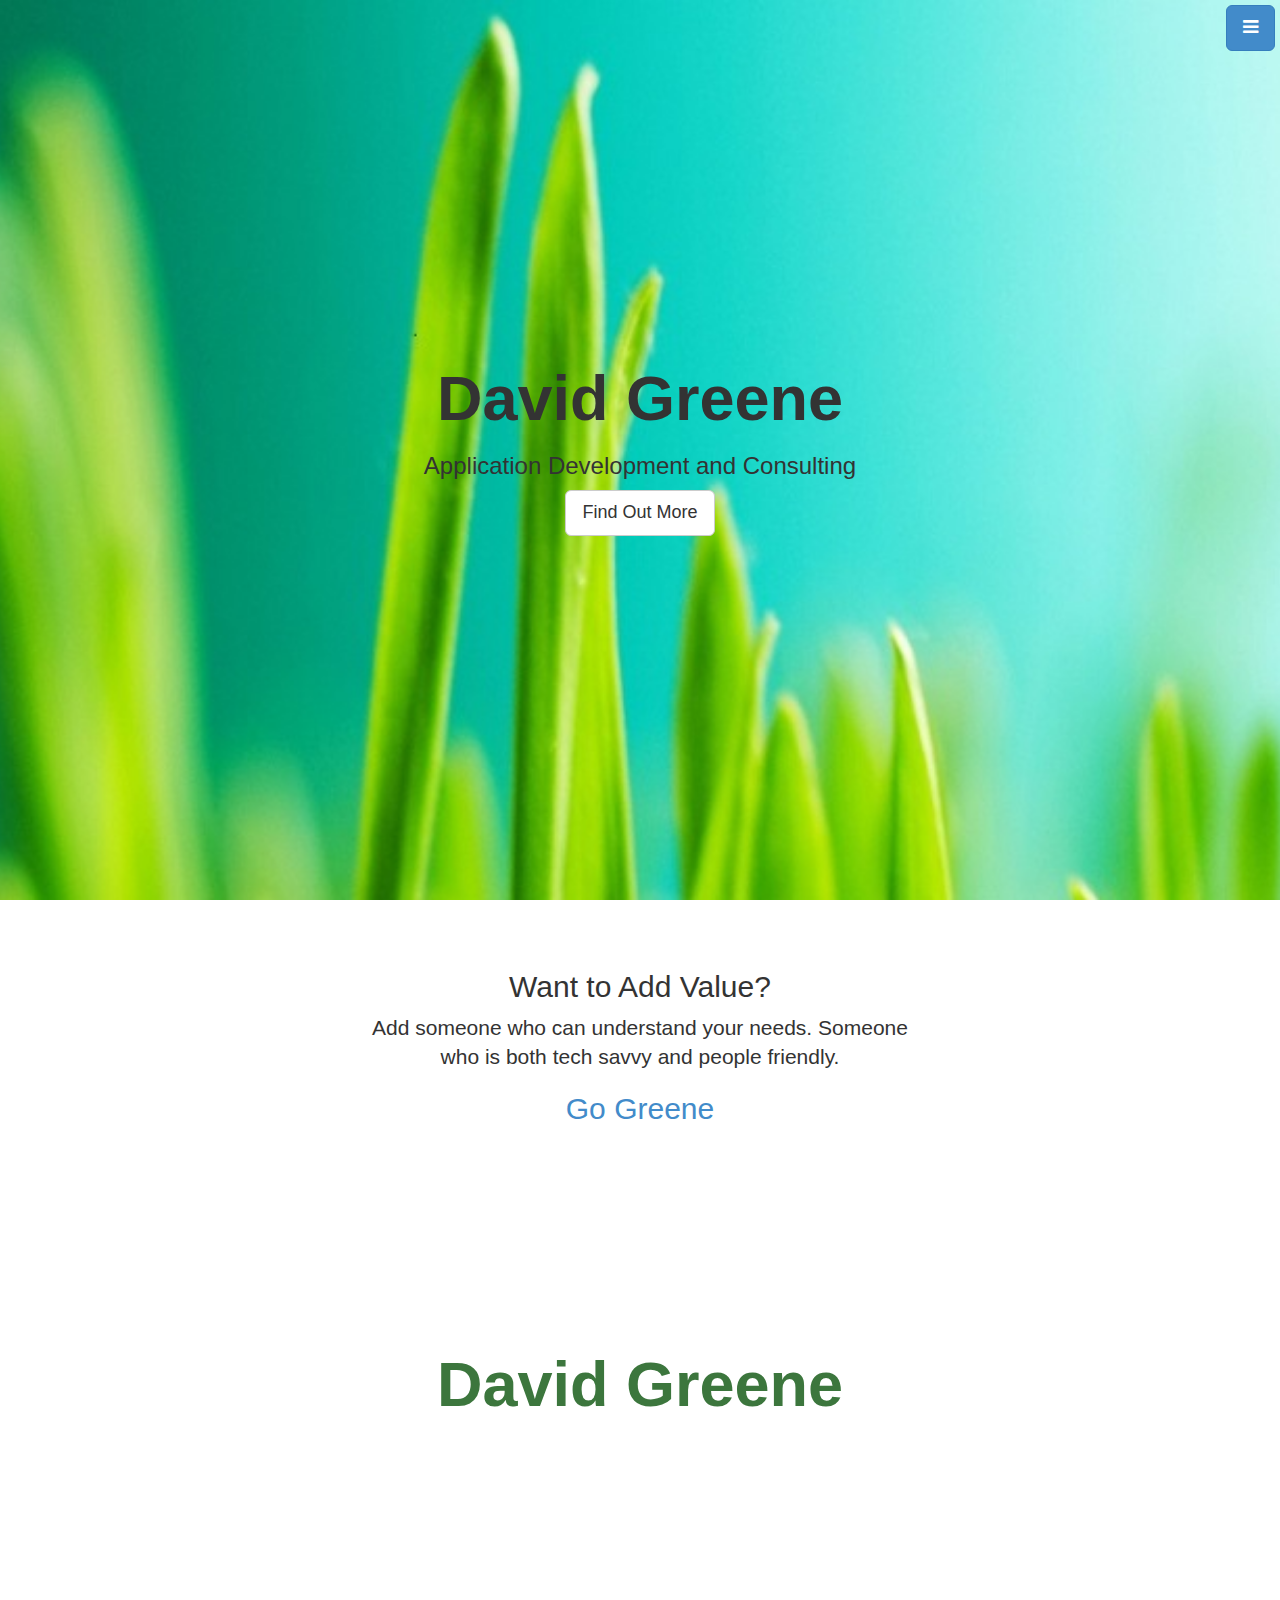
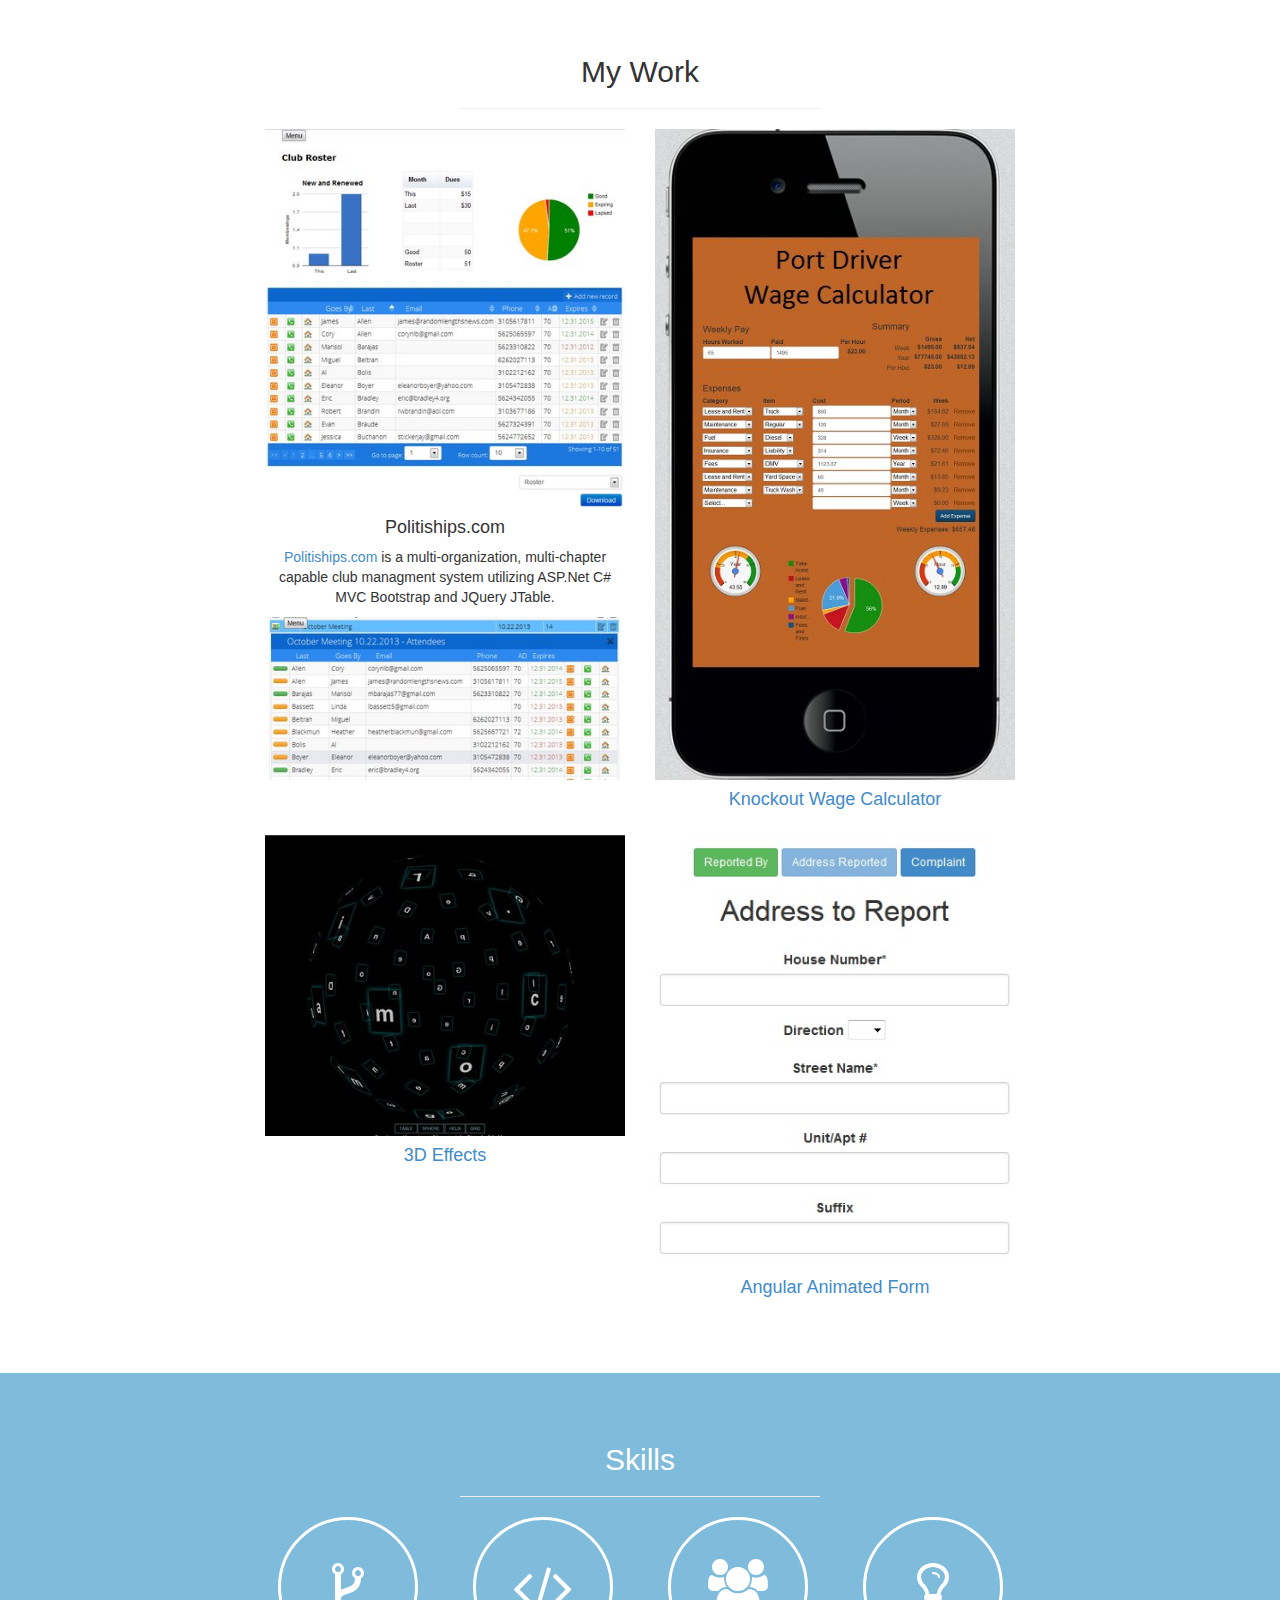
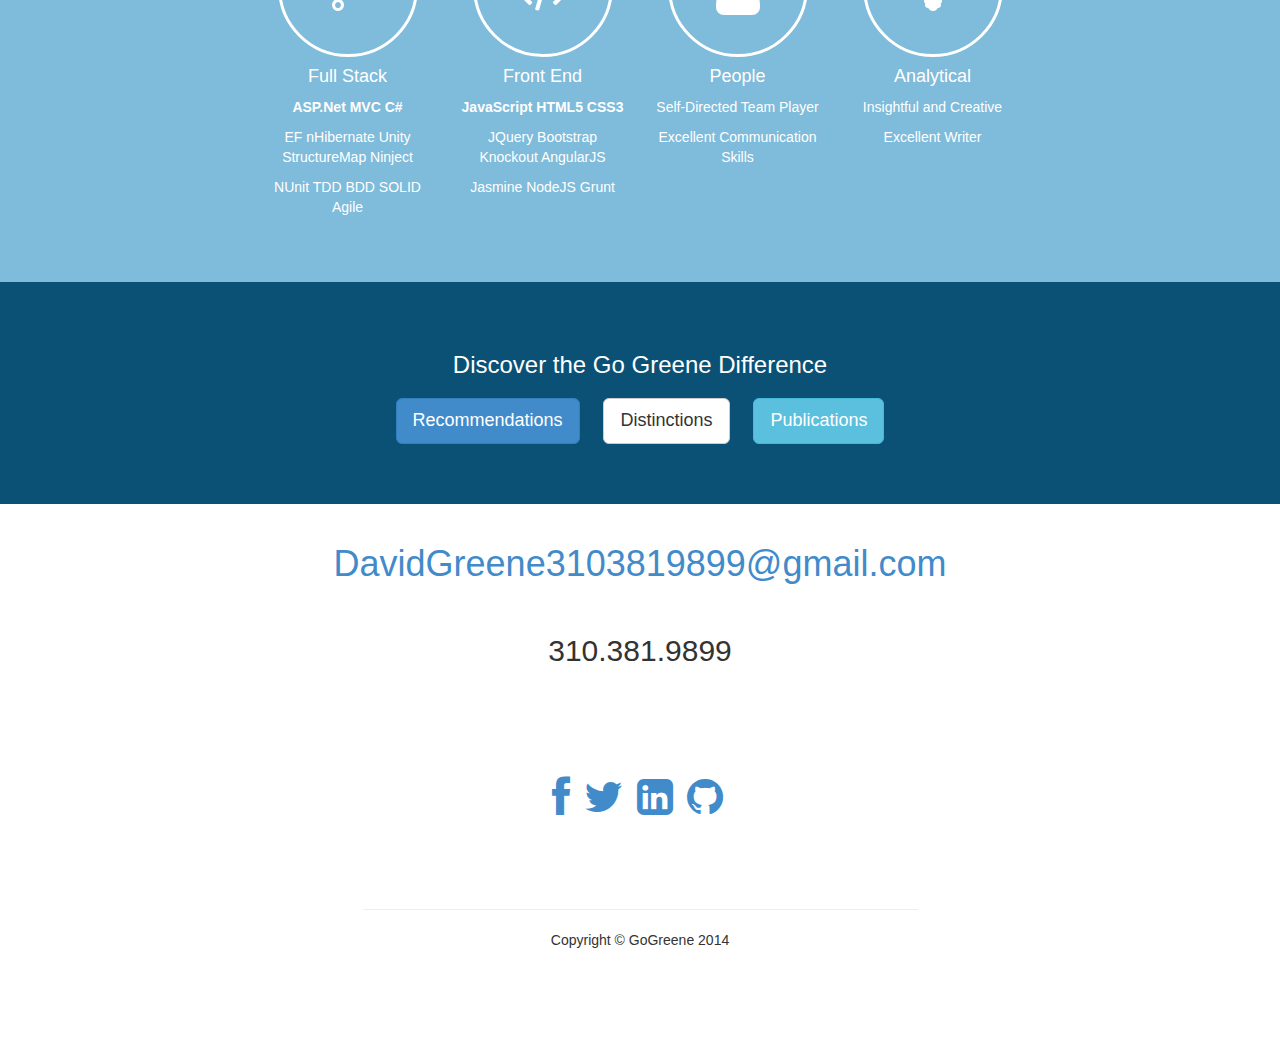
==== index.html @ 9e876dd1 "70 percent there" ====
<!DOCTYPE html>
<html lang="en">

<head>
    <meta charset="utf-8">
    <meta name="viewport" content="width=device-width, initial-scale=1.0">
	<link rel="shortcut icon" href="/favicon.ico" type="image/x-icon">
	<meta name="description" content="A website by David Greene featuring Application Development, Analysis, and Communications." />
	<meta name="keywords" content="interactive, 3D, demo, David Greene, three.js, GoGreene, politiships, sphere, helix, table, grid, javascript, asp.net, c#, mvc, repository, mvvm, view model, knockout.js, agile, unit test, refactor, jquery, responsive" />

    <meta name="author" content="David Greene">

    <title>Go Greene</title>


    <!-- Bootstrap core CSS -->
    <link href="css/bootstrap.css" rel="stylesheet">

    <!-- Add custom CSS here -->
    <link href="css/stylish-portfolio.css" rel="stylesheet">
    <link href="font-awesome/css/font-awesome.min.css" rel="stylesheet">
</head>

<body>

    <!-- Side Menu -->
    <a id="menu-toggle" href="#" class="btn btn-primary btn-lg toggle"><i class="fa fa-bars"></i></a>
    <div id="sidebar-wrapper">
        <ul class="sidebar-nav">
            <a id="menu-close" href="#" class="btn btn-default btn-lg pull-right toggle"><i class="fa fa-times"></i></a>
            <li class="sidebar-brand"><a href="http://gogreene.us">David Greene</a>
            </li>
            <li><a href="#top">Home</a>
            </li>
            <li><a href="#about">About</a>
            </li>
            <li><a href="#portfolio">Portfolio</a>
            </li>
			<li><a href="#services">Skills</a>
            </li>
            <li><a href="#contact">Contact</a>
            </li>
        </ul>
    </div>
    <!-- /Side Menu -->

    <!-- Full Page Image Header Area -->
    <div id="top" class="header">
        <div class="vert-text">
            <h1>David Greene</h1>
            <h3>
                Application Development and Consulting</h3>
            <a href="#about" class="btn btn-default btn-lg">Find Out More</a>
        </div>
    </div>
    <!-- /Full Page Image Header Area -->

    <!-- Intro -->
    <div id="about" class="intro">
        <div class="container">
            <div class="row">
                <div class="col-md-6 col-md-offset-3 text-center">
                    <h2>Want to Add Value?</h2>
                    <p class="lead">Add someone who can understand your needs. Someone who is both tech savvy and people friendly.</p><h2> <a href="#portfolio">Go Greene</a></h2>
                </div>
            </div>
        </div>
    </div>
    <!-- /Intro -->
	
    <!-- Callout -->
    <div class="callout">
        <div class="vert-text">
            <h1 class="text-success">David Greene</h1>
        </div>
    </div>
    <!-- /Callout -->

    <!-- Portfolio -->
    <div id="portfolio" class="portfolio">
        <div class="container">
            <div class="row">
                <div class="col-md-4 col-md-offset-4 text-center">
                    <h2>My Work</h2>
                    <hr>
                </div>
            </div>
            <div class="row">
                <div class="col-md-4 col-md-offset-2 text-center">
                    <div class="portfolio-item">
                        <a href="#">
                            <img class="img-portfolio img-responsive" src="img/portfolio-1.jpg">
                        </a>
                        <h4>Politiships.com</h4>
						<p><a href="http://politiships.com/Home" target="_blank" >Politiships.com</a> is a multi-organization, multi-chapter capable club managment system utilizing ASP.Net C# MVC Bootstrap and JQuery JTable.</br></p>
						<img class="img-portfolio img-responsive" src="img/portfolio-1a.jpg">
                    </div>
                </div>
                <div class="col-md-4 text-center">
                    <div class="portfolio-item">
                        <a href="#">
                            <img class="img-portfolio img-responsive" src="img/portfolio-2.jpg">
                        </a>
                        <h4><a href="http://www.gogreene.us/demo/portdriverwagecalculator.html" target="_blank" >Knockout Wage Calculator</a></h4>
                    </div>
                </div>
            </div>
            <div class="row">
                <div class="col-md-4 col-md-offset-2 text-center">
                    <div class="portfolio-item">
                        <a href="#">
                            <img class="img-portfolio img-responsive" src="img/portfolio-3.jpg">
                        </a>
                        <h4><a href="http://www.gogreene.us/demo/threedgogreene.html" target="_blank" >3D Effects</a></h4>
                    </div>
                </div>
                <div class="col-md-4 text-center">
                    <div class="portfolio-item">
                        <a href="#">
                            <img class="img-portfolio img-responsive" src="img/portfolio-4.jpg">
                        </a>
                        <h4><a href="http://www.gogreene.us/demo/complaint-form" target="_blank" >Angular Animated Form</a></h4>
                    </div>
                </div>
            </div>
        </div>
    </div>
    <!-- /Portfolio -->

<!-- Services -->
    <div id="services" class="services">
        <div class="container">
            <div class="row">
                <div class="col-md-4 col-md-offset-4 text-center">
                    <h2>Skills</h2>
                    <hr>
                </div>
            </div>
            <div class="row">
                <div class="col-md-2 col-md-offset-2 text-center">
                    <div class="service-item">
                        <i class="service-icon fa fa-code-fork"></i>
                        <h4>Full Stack</h4>
                        <p><strong>ASP.Net MVC C#</strong></p>
						<p>EF nHibernate Unity StructureMap Ninject</p>
						<p>NUnit TDD BDD SOLID Agile</p>
                    </div>
                </div>
                <div class="col-md-2 text-center">
                    <div class="service-item">
                        <i class="service-icon fa fa-code"></i>
                        <h4>Front End</h4>
                        <p><strong>JavaScript HTML5 CSS3</strong></p>
						<p>JQuery Bootstrap Knockout AngularJS</p>
						<p>Jasmine NodeJS Grunt</p>
                    </div>
                </div>
                <div class="col-md-2 text-center">
                    <div class="service-item">
                        <i class="service-icon fa fa-users"></i>
                        <h4>People</h4>
                        <p>Self-Directed Team Player</p>
						<p>Excellent Communication Skills</p>			
                    </div>
                </div>
                <div class="col-md-2 text-center">
                    <div class="service-item">
                        <i class="service-icon fa fa-lightbulb-o"></i>
                        <h4>Analytical</h4>
                        <p>Insightful and Creative</p>
						<p>Excellent Writer</p>
                    </div>
                </div>
            </div>
        </div>
    </div>
    <!-- /Services -->


    <!-- Call to Action -->
    <div class="call-to-action">
        <div class="container">
            <div class="row">
                <div class="col-md-6 col-md-offset-3 text-center">
                    <h3>Discover the Go Greene Difference</h3>
                    <a href="#" target="_blank" class="btn btn-lg btn-primary">Recommendations</a>
                    <a href="#" target="_blank" class="btn btn-lg btn-default">Distinctions</a>
					<a href="#" target="_blank" class="btn btn-lg btn-info">Publications</a>
                </div>
            </div>
        </div>
    </div>
    <!-- Contact -->
    <div class="row">
        <div class="col-md-6 col-md-offset-3 text-center">
			<br/><a href="mailto:DavidGreene3103819899@gmail.com"><h1>DavidGreene3103819899@gmail.com</h1></a><br/><h2>310.381.9899</h2>
		</div>
	</div>
    <!-- Footer -->
    <footer>
        <div class="container">
            <div class="row">
                <div class="col-md-6 col-md-offset-3 text-center">
                    <ul class="list-inline">
                        <li><a href="https://www.facebook.com/dgdavidgreene" target="_blank" class="fa fa-facebook fa-3x"></a>
                        </li>
                        <li><a href="https://twitter.com/dgdavidgreene" target="_blank" class="fa fa-twitter fa-3x"></a>
                        </li>
                        <li><a href="www.linkedin.com/in/davidgreene3103819899/" target="_blank" class="fa fa-linkedin-square fa-3x"></a>
                        </li>
						<li><a href="https://github.com/dgdavidgreene" target="_blank" class="fa fa-github fa-3x"></a>
                        </li>
                    </ul>
                    <div class="top-scroll">
                        <a href="#top"><i class="fa fa-circle-arrow-up scroll fa-4x"></i></a>
                    </div>
                    <hr>
                    <p>Copyright &copy; GoGreene 2014</p>
                </div>
            </div>
        </div>
    </footer>
    <!-- /Footer -->

    <!-- JavaScript -->
    <script src="js/jquery-1.10.2.js"></script>
    <script src="js/bootstrap.js"></script>

    <!-- Custom JavaScript for the Side Menu and Smooth Scrolling -->
    <script>
    $("#menu-close").click(function(e) {
        e.preventDefault();
        $("#sidebar-wrapper").toggleClass("active");
    });
    </script>
    <script>
    $("#menu-toggle").click(function(e) {
        e.preventDefault();
        $("#sidebar-wrapper").toggleClass("active");
    });
    </script>
    <script>
    $(function() {
        $('a[href*=#]:not([href=#])').click(function() {
            if (location.pathname.replace(/^\//, '') == this.pathname.replace(/^\//, '') || location.hostname == this.hostname) {

                var target = $(this.hash);
                target = target.length ? target : $('[name=' + this.hash.slice(1) + ']');
                if (target.length) {
                    $('html,body').animate({
                        scrollTop: target.offset().top
                    }, 1000);
                    return false;
                }
            }
        });
    });
    </script>

</body>

</html>
---- css/stylish-portfolio.css ----
/* Global Styles */

html,
body {
  height: 100%;
  width: 100%;
}

.vert-text {
  display: table-cell;
  vertical-align: middle;
  text-align: center;
}

.vert-text h1 {
  padding: 0;
  margin: 0;
  font-size: 4.5em;
  font-weight: 700;
}

/* Side Menu */

#sidebar-wrapper {
  margin-right: -250px;
  right: 0;
  width: 250px;
  background: #000;
  position: fixed;
  height: 100%;
  overflow-y: auto;
  z-index: 1000;
  -webkit-transition: all 0.4s ease 0s;
  -moz-transition: all 0.4s ease 0s;
  -ms-transition: all 0.4s ease 0s;
  -o-transition: all 0.4s ease 0s;
  transition: all 0.4s ease 0s;
}

.sidebar-nav {
  position: absolute;
  top: 0;
  width: 250px;
  list-style: none;
  margin: 0;
  padding: 0;
}

.sidebar-nav li {
  line-height: 40px;
  text-indent: 20px;
}

.sidebar-nav li a {
  color: #999999;
  display: block;
  text-decoration: none;
}

.sidebar-nav li a:hover {
  color: #fff;
  background: rgba(255,255,255,0.2);
  text-decoration: none;
}

.sidebar-nav li a:active,
.sidebar-nav li a:focus {
  text-decoration: none;
}

.sidebar-nav > .sidebar-brand {
  height: 55px;
  line-height: 55px;
  font-size: 18px;
}

.sidebar-nav > .sidebar-brand a {
  color: #999999;
}

.sidebar-nav > .sidebar-brand a:hover {
  color: #fff;
  background: none;
}

#menu-toggle {
  top: 0;
  right: 0;
  position: fixed;
  z-index: 1;
}

#sidebar-wrapper.active {
  right: 250px;
  width: 250px;
  -webkit-transition: all 0.4s ease 0s;
  -moz-transition: all 0.4s ease 0s;
  -ms-transition: all 0.4s ease 0s;
  -o-transition: all 0.4s ease 0s;
  transition: all 0.4s ease 0s;
}

.toggle {
  margin: 5px 5px 0 0;
}

/* Full Page Image Header Area */

.header {
  display: table;
  height: 100%;
  width: 100%;
  position: relative;
  background: url(../img/bg.jpg) no-repeat center center fixed; 
  -webkit-background-size: cover;
  -moz-background-size: cover;
  -o-background-size: cover;
  background-size: cover;
}

/* Intro */

.intro {
  padding: 50px 0;
}

/* Services */

.services {
  background: #7fbbda;
  padding: 50px 0;
  color: #ffffff;
}

.service-item {
  margin-bottom: 15px;
}

i.service-icon {
  border: 3px solid #ffffff;
  border-radius: 50%;
  display: inline-block;
  font-size: 56px;
  width: 140px;
  height: 140px;
  line-height: 136px;
  vertical-align: middle; 
  text-align: center;
}

/* Callout */

.callout {
  color: #ffffff;
  display: table;
  height: 400px;
  width: 100%;
  background: url(../img/callout.jpg) no-repeat center center fixed; 
  -webkit-background-size: cover;
  -moz-background-size: cover;
  -o-background-size: cover;
  background-size: cover;
}

/* Portfolio */

.portfolio {
  padding: 50px 0;
}

.portfolio-item {
  margin-bottom: 25px;
}

.img-portfolio {
  margin: 0 auto;
}


/* Call to Action */

.call-to-action {
  color: #ffffff;
  background: #0a5175;
  padding: 50px 0;
}

.call-to-action .btn {
  margin: 10px;
}

/* Map */

.map {
  height: 500px;
}

/* Footer */

footer {
  padding: 100px 0;
}

.top-scroll {
  margin-top: 50px;
}

.top-scroll a {
  text-decoration: none;
  color: inherit;
}

i.scroll {
  color: #333333;
}

i.scroll:hover {
  color: #0a5175;
}
/* Responsive */

@media (max-width: 768px) {
	
  .header {
	background: url(../img/bg.jpg) no-repeat center center scroll; 
  }

  .callout {
	background: url(../img/callout.jpg) no-repeat center center scroll; 
  }

  .map {
	height: 75%;
  }

}
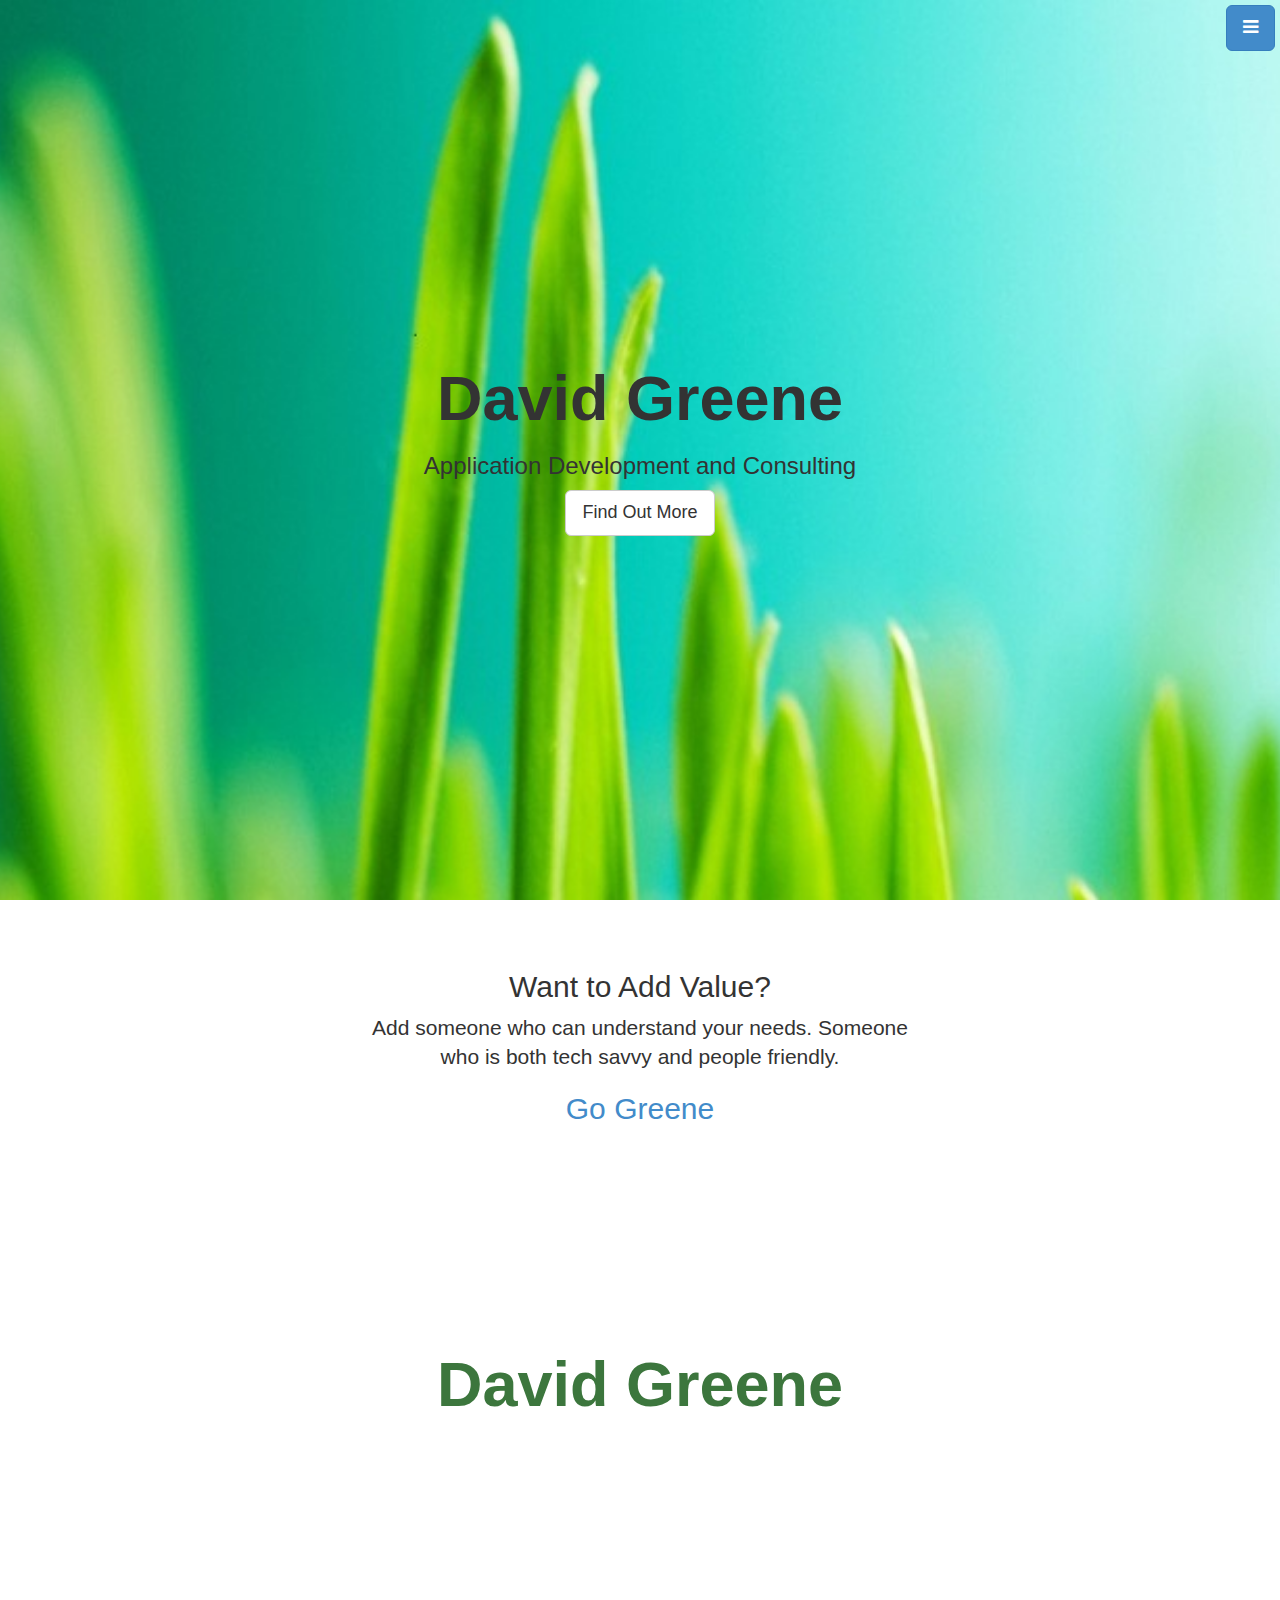
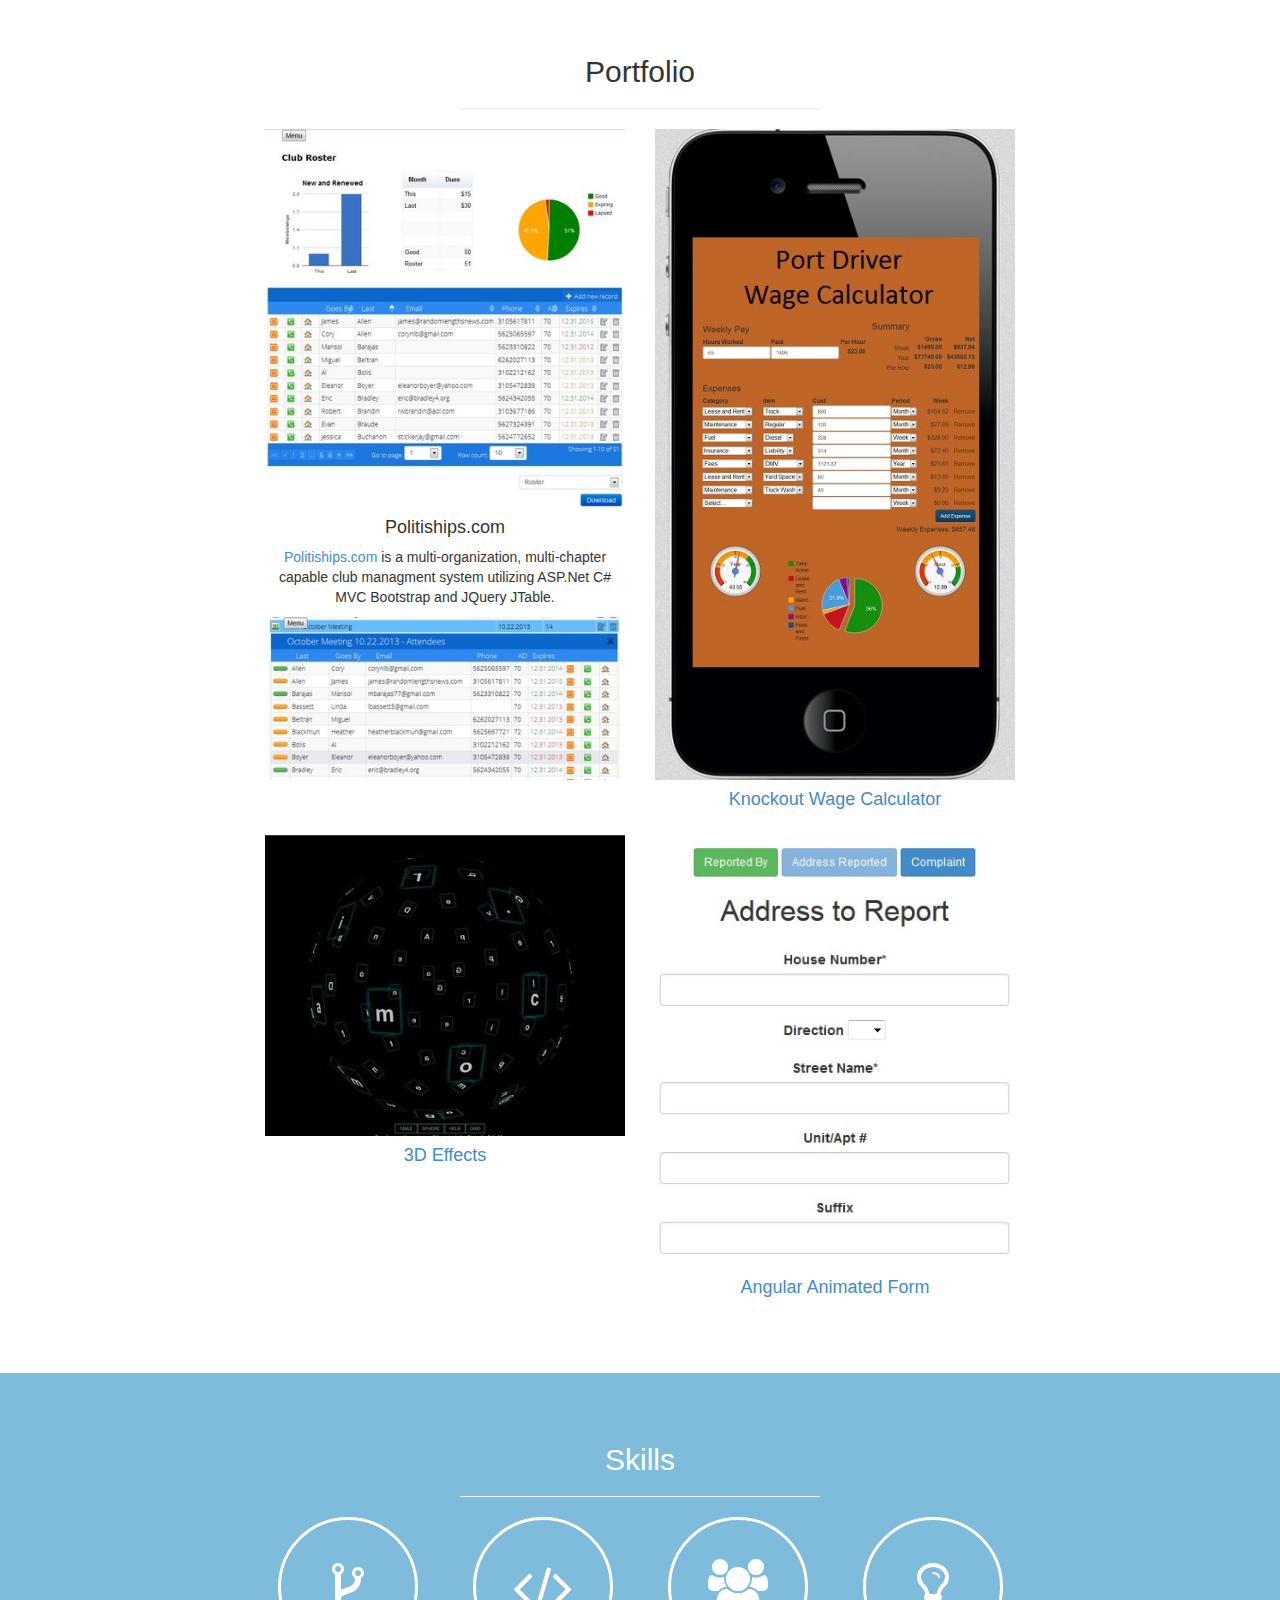
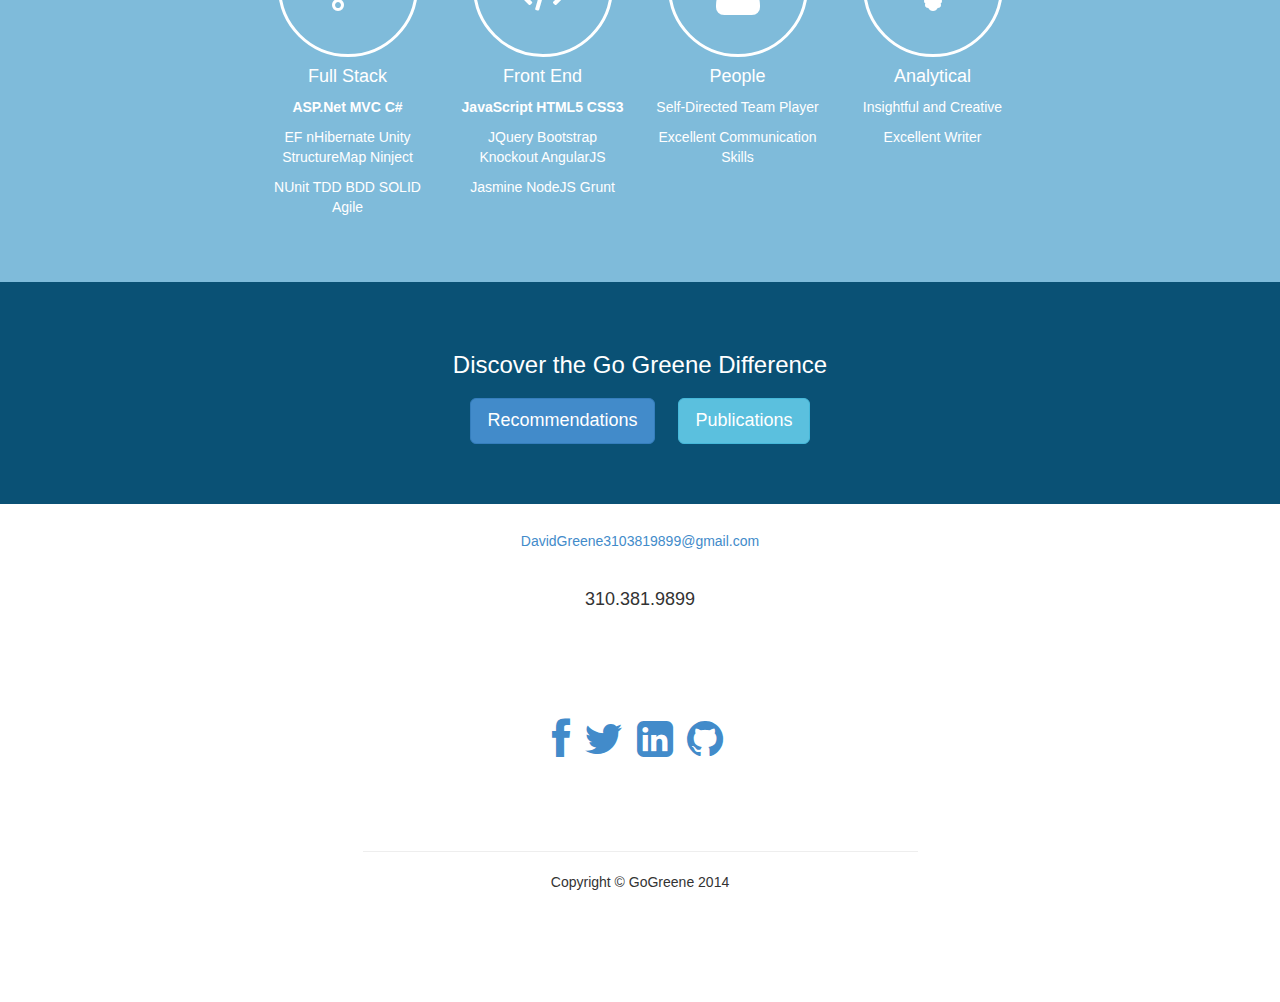
==== commit 00a84784: "Added publications and recommendations" ====
--- a/index.html
+++ b/index.html
@@ -27,7 +27,7 @@
     <a id="menu-toggle" href="#" class="btn btn-primary btn-lg toggle"><i class="fa fa-bars"></i></a>
     <div id="sidebar-wrapper">
         <ul class="sidebar-nav">
-            <a id="menu-close" href="#" class="btn btn-default btn-lg pull-right toggle"><i class="fa fa-times"></i></a>
+            <a id="menu-close" href="#" class="btn btn-default btn-lg pull-right toggle"><i class="fa fa-play"></i></a>
             <li class="sidebar-brand"><a href="http://gogreene.us">David Greene</a>
             </li>
             <li><a href="#top">Home</a>
@@ -81,7 +81,7 @@
         <div class="container">
             <div class="row">
                 <div class="col-md-4 col-md-offset-4 text-center">
-                    <h2>My Work</h2>
+                    <h2>Portfolio</h2>
                     <hr>
                 </div>
             </div>
@@ -183,9 +183,9 @@
             <div class="row">
                 <div class="col-md-6 col-md-offset-3 text-center">
                     <h3>Discover the Go Greene Difference</h3>
-                    <a href="#" target="_blank" class="btn btn-lg btn-primary">Recommendations</a>
-                    <a href="#" target="_blank" class="btn btn-lg btn-default">Distinctions</a>
-					<a href="#" target="_blank" class="btn btn-lg btn-info">Publications</a>
+                    <a href="http://gogreene.us/recommendations.html" target="_blank" class="btn btn-lg btn-primary">Recommendations</a>
+                    <!--<a href="#" target="_blank" class="btn btn-lg btn-default">Distinctions</a>-->
+					<a href="http://gogreene.us/publications.html" target="_blank"  class="btn btn-lg btn-info">Publications</a>
                 </div>
             </div>
         </div>
@@ -193,7 +193,7 @@
     <!-- Contact -->
     <div class="row">
         <div class="col-md-6 col-md-offset-3 text-center">
-			<br/><a href="mailto:DavidGreene3103819899@gmail.com"><h1>DavidGreene3103819899@gmail.com</h1></a><br/><h2>310.381.9899</h2>
+			<br/><a href="mailto:DavidGreene3103819899@gmail.com"><h5>DavidGreene3103819899@gmail.com</h5></a><br/><h4>310.381.9899</h4>
 		</div>
 	</div>
     <!-- Footer -->
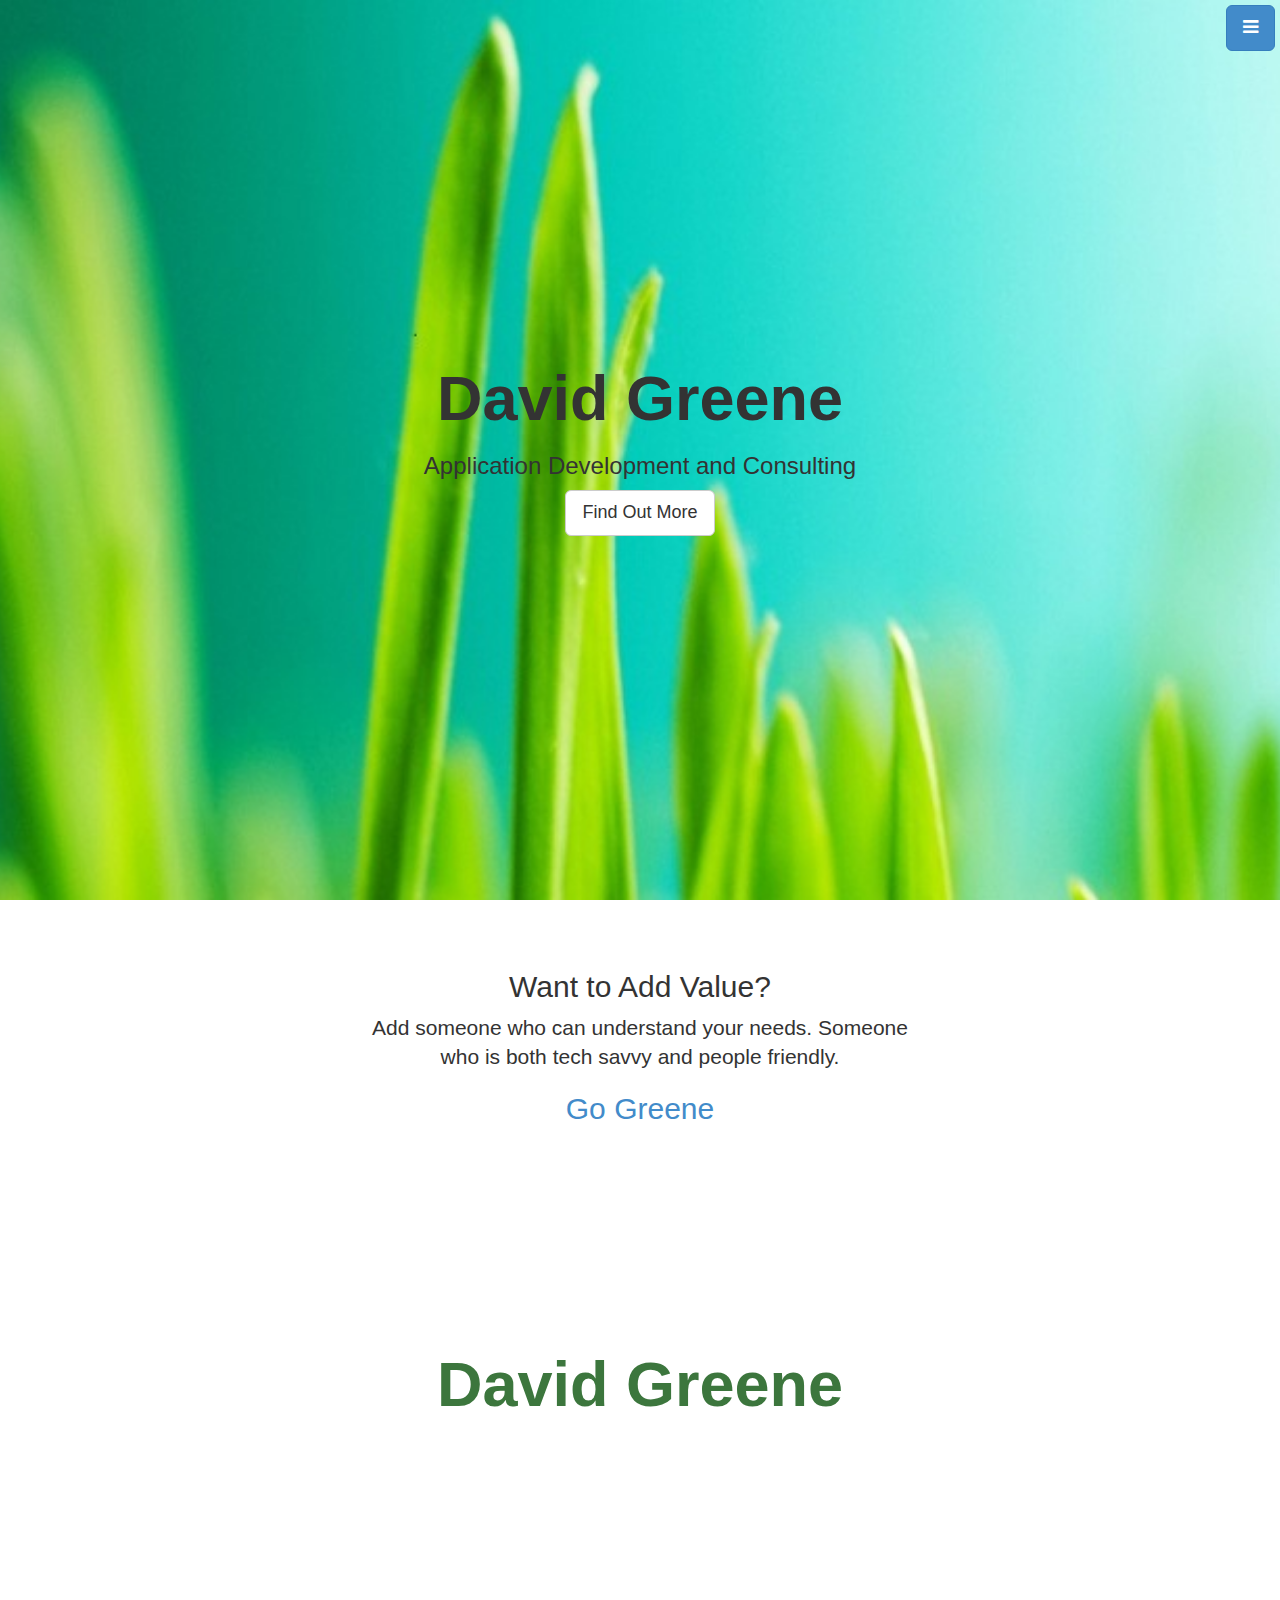
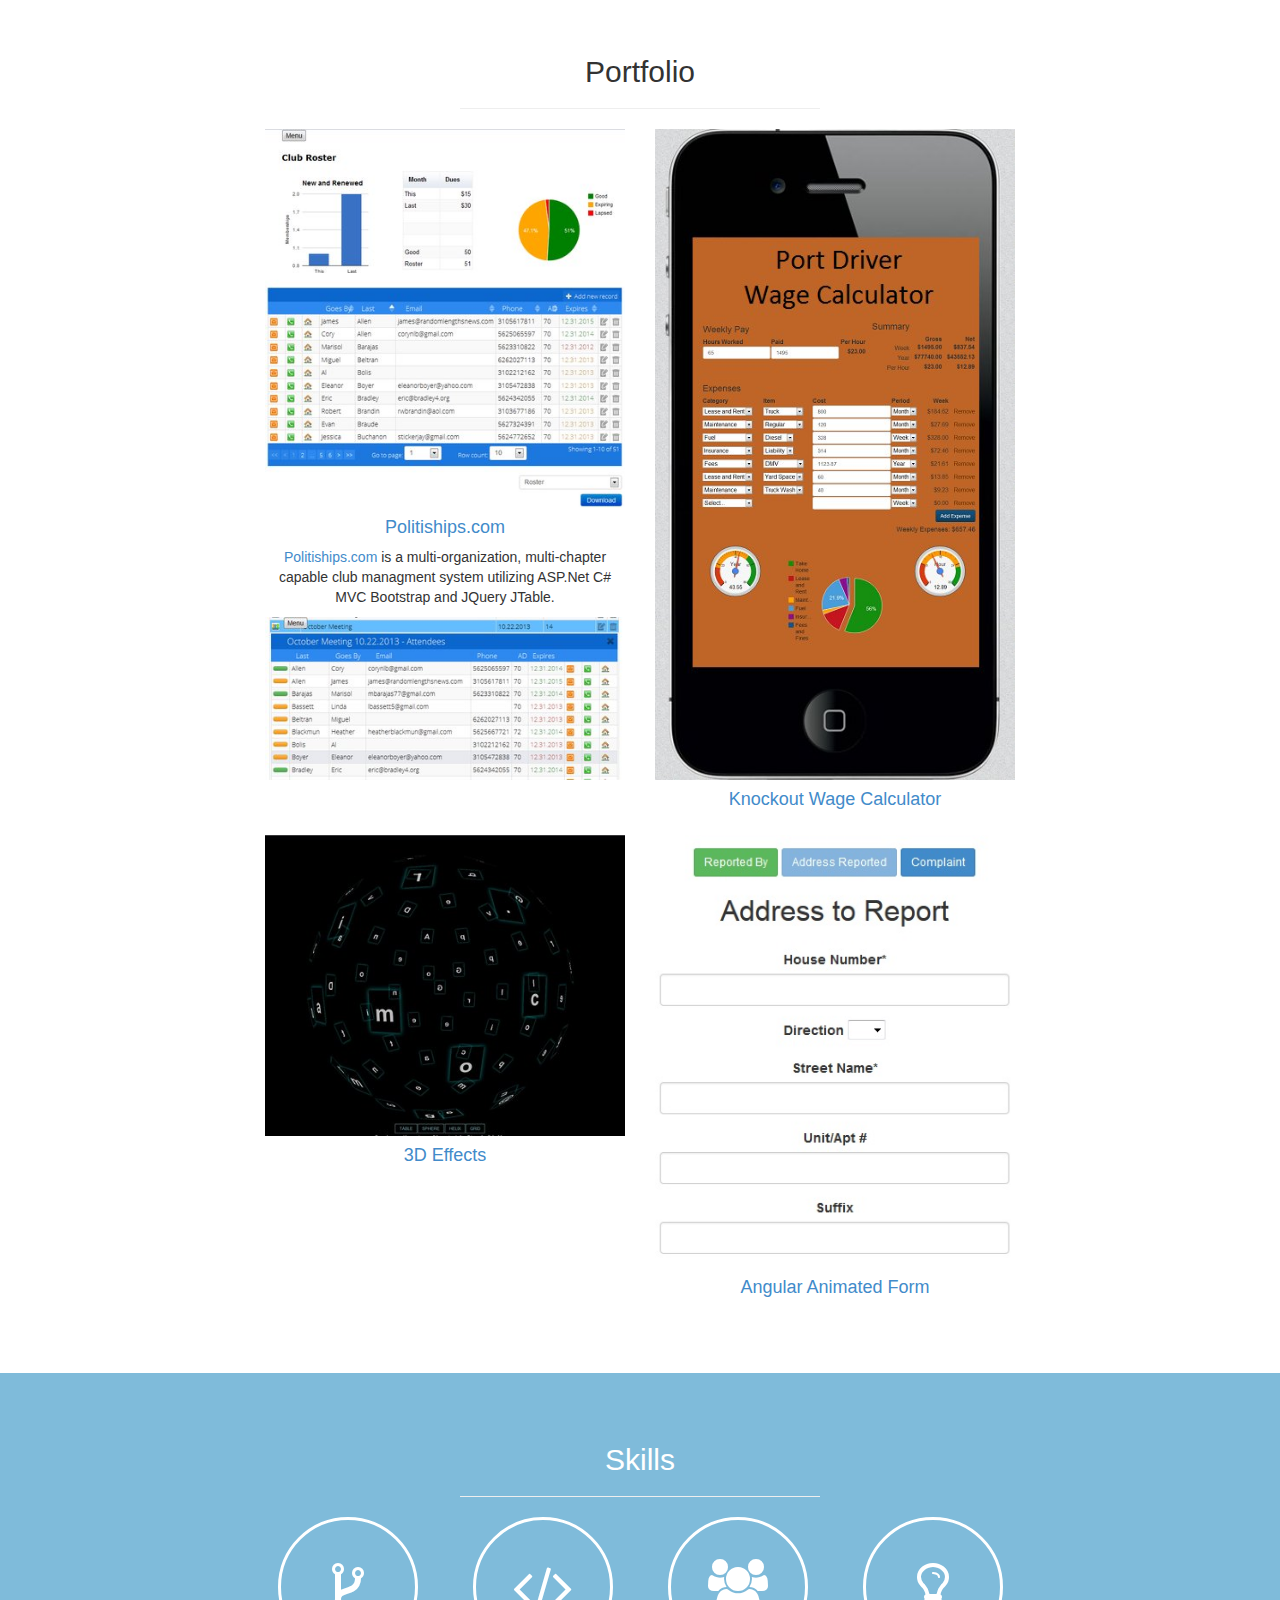
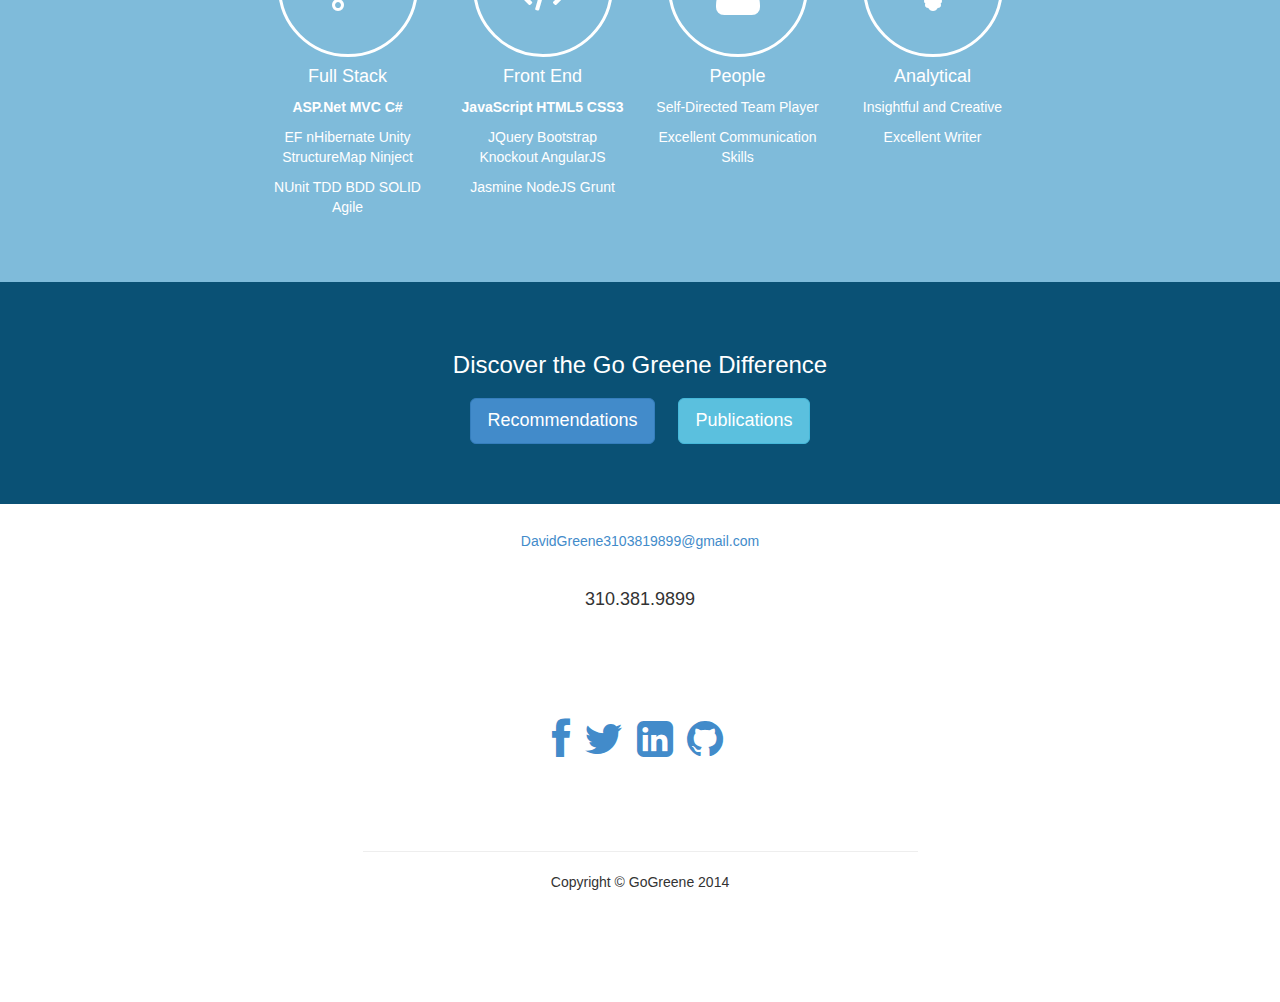
==== commit 4baa42ac: "portfolio" ====
--- a/index.html
+++ b/index.html
@@ -91,7 +91,7 @@
                         <a href="#">
                             <img class="img-portfolio img-responsive" src="img/portfolio-1.jpg">
                         </a>
-                        <h4>Politiships.com</h4>
+                        <h4><a href="http://politiships.com" target="_blank" >Politiships.com</a></h4>
 						<p><a href="http://politiships.com/Home" target="_blank" >Politiships.com</a> is a multi-organization, multi-chapter capable club managment system utilizing ASP.Net C# MVC Bootstrap and JQuery JTable.</br></p>
 						<img class="img-portfolio img-responsive" src="img/portfolio-1a.jpg">
                     </div>
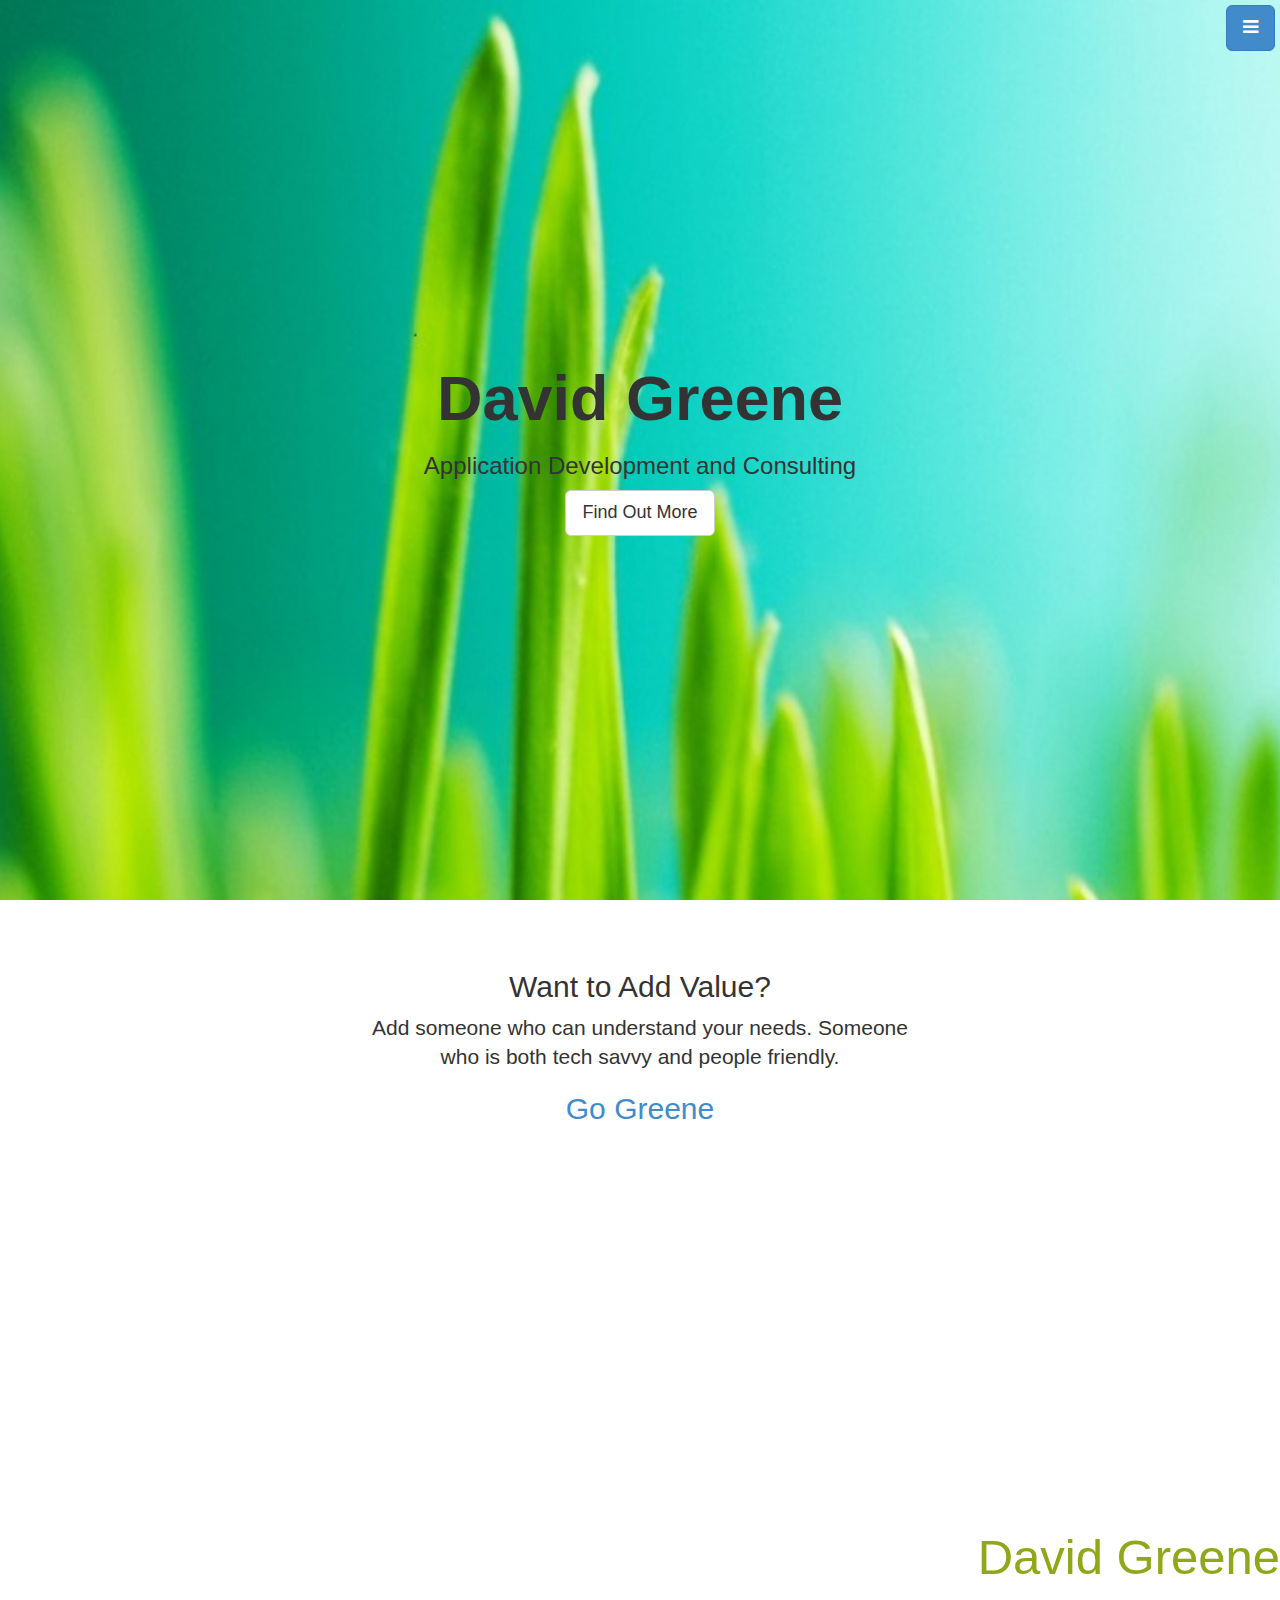
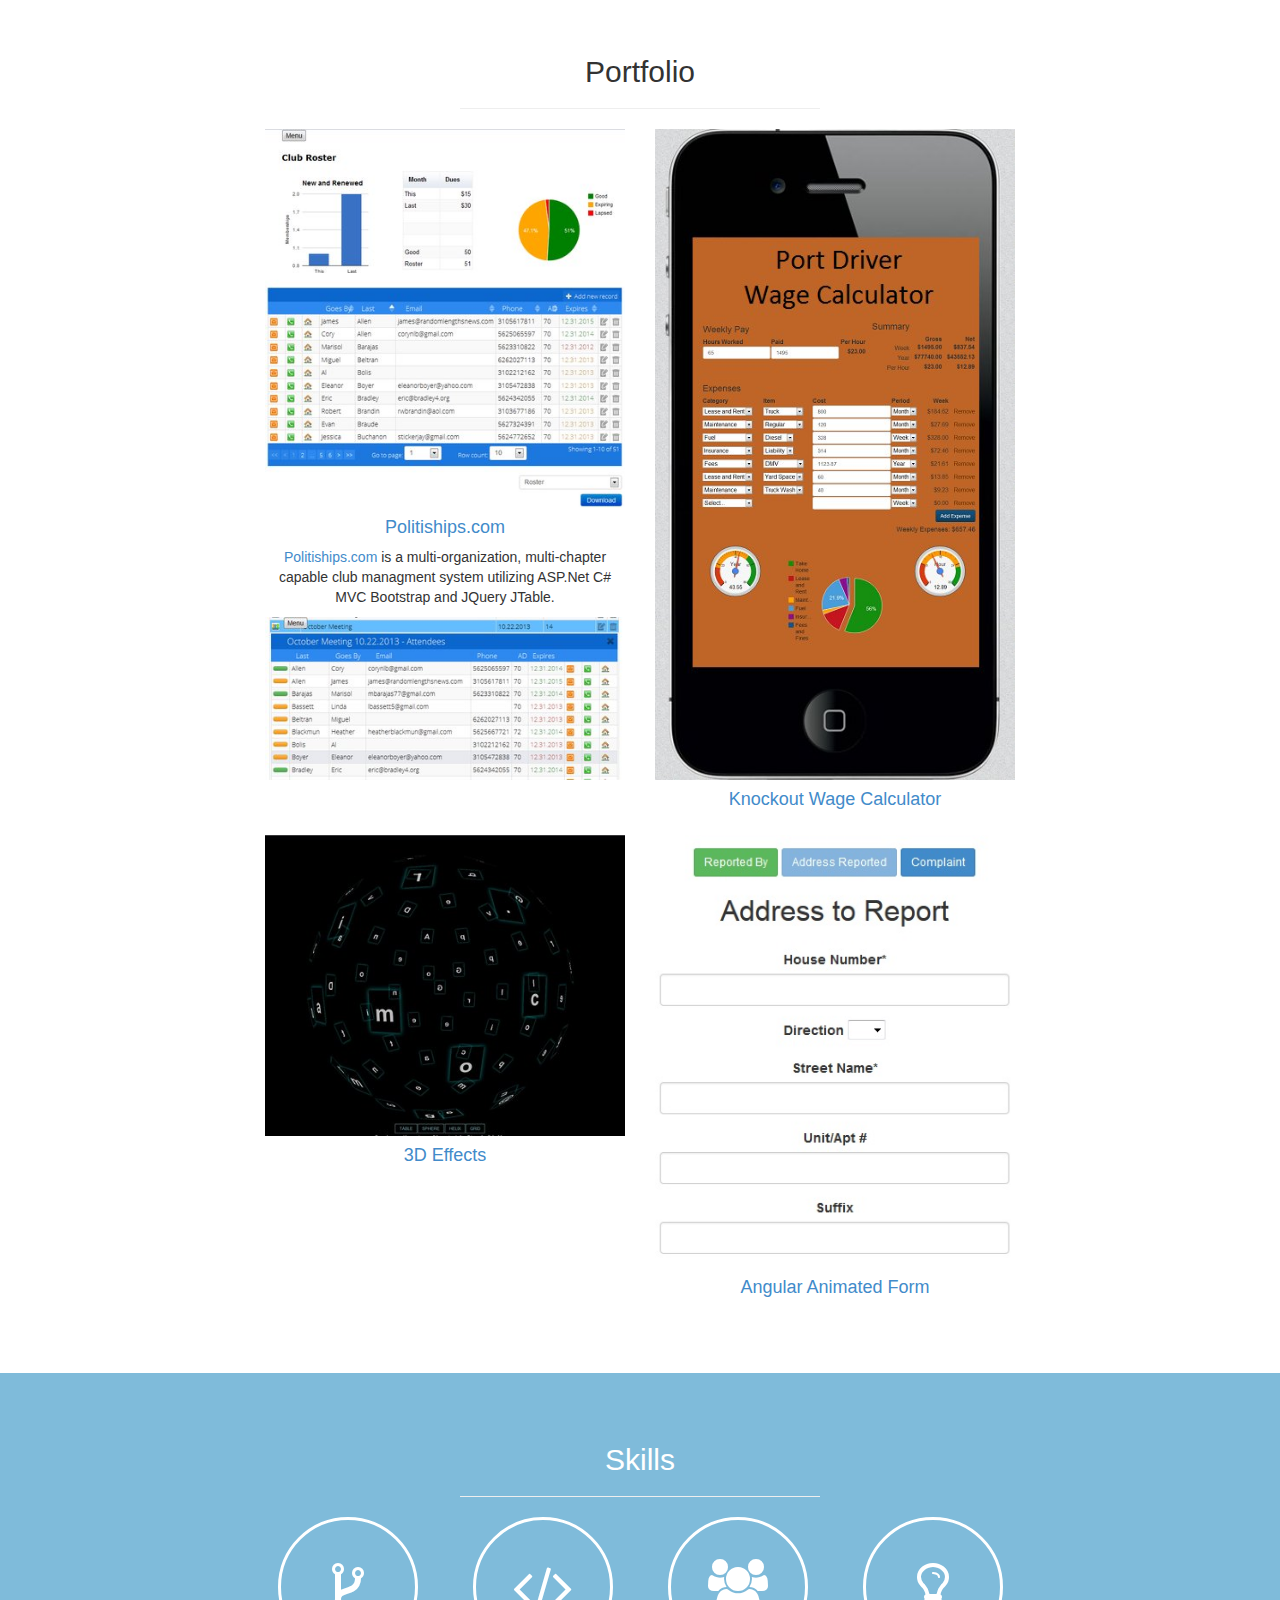
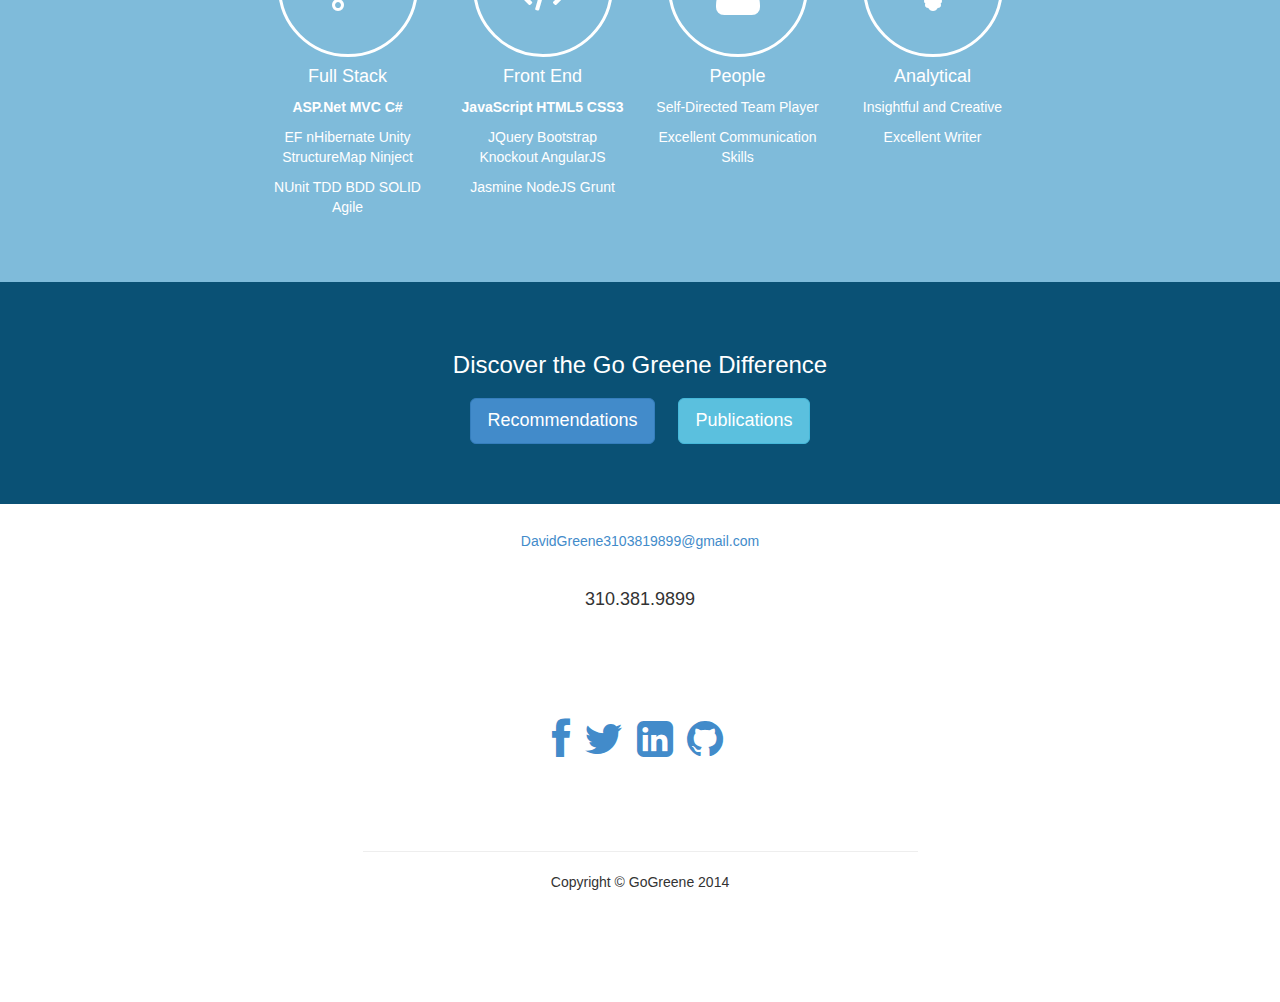
==== commit 135e3adc: "updated callout" ====
--- a/index.html
+++ b/index.html
@@ -70,8 +70,8 @@
 	
     <!-- Callout -->
     <div class="callout">
-        <div class="vert-text">
-            <h1 class="text-success">David Greene</h1>
+        <div class="bottom-text">
+            <h1 class="yellowgreenflat">David Greene</h1>
         </div>
     </div>
     <!-- /Callout -->
--- a/css/stylish-portfolio.css
+++ b/css/stylish-portfolio.css
@@ -4,6 +4,22 @@
 body {
   height: 100%;
   width: 100%;
+}
+
+.yellowgreenflat {
+	color:#8fa819;
+}
+
+.bottom-text {
+  display: table-cell;
+  vertical-align: bottom;
+  text-align: right;
+}
+.bottom-text h1 {
+  padding: 0;
+  margin: 0;
+  font-size: 3.5em;
+  font-weight: 500;
 }
 
 .vert-text {
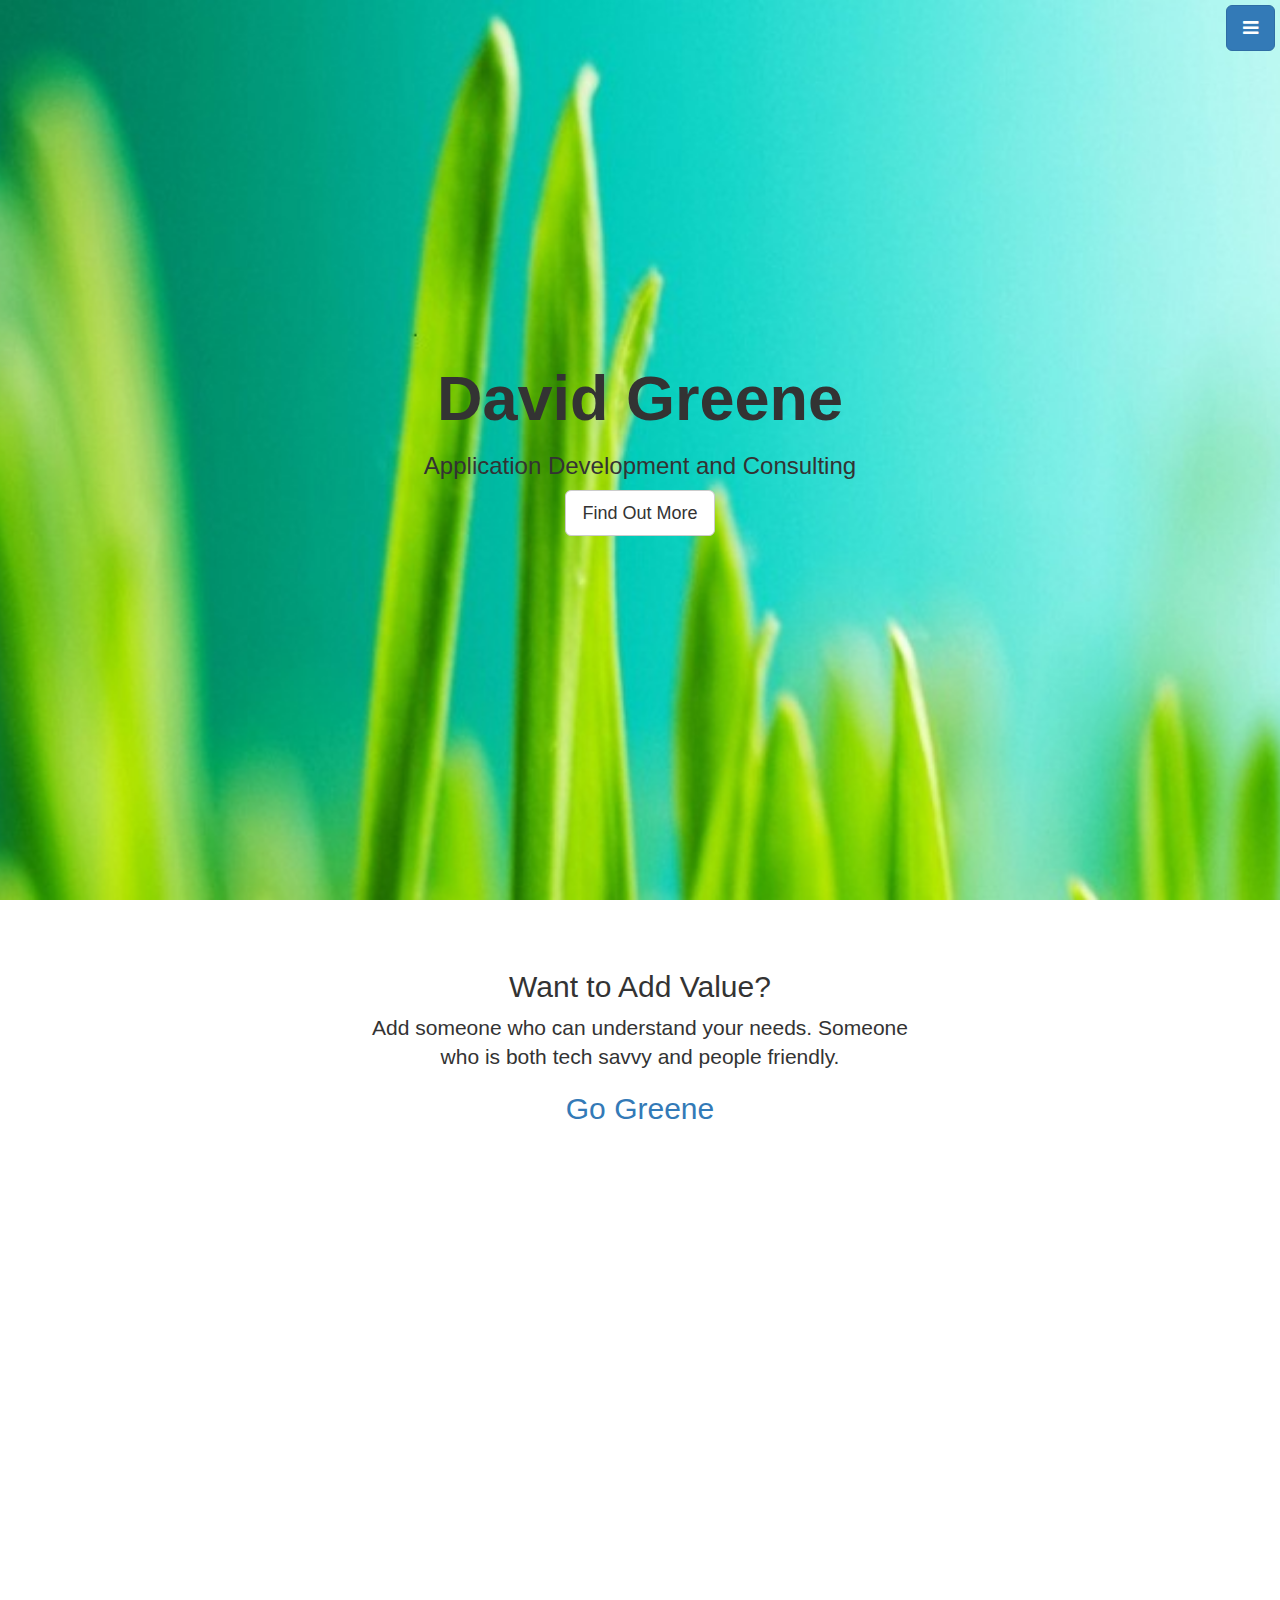
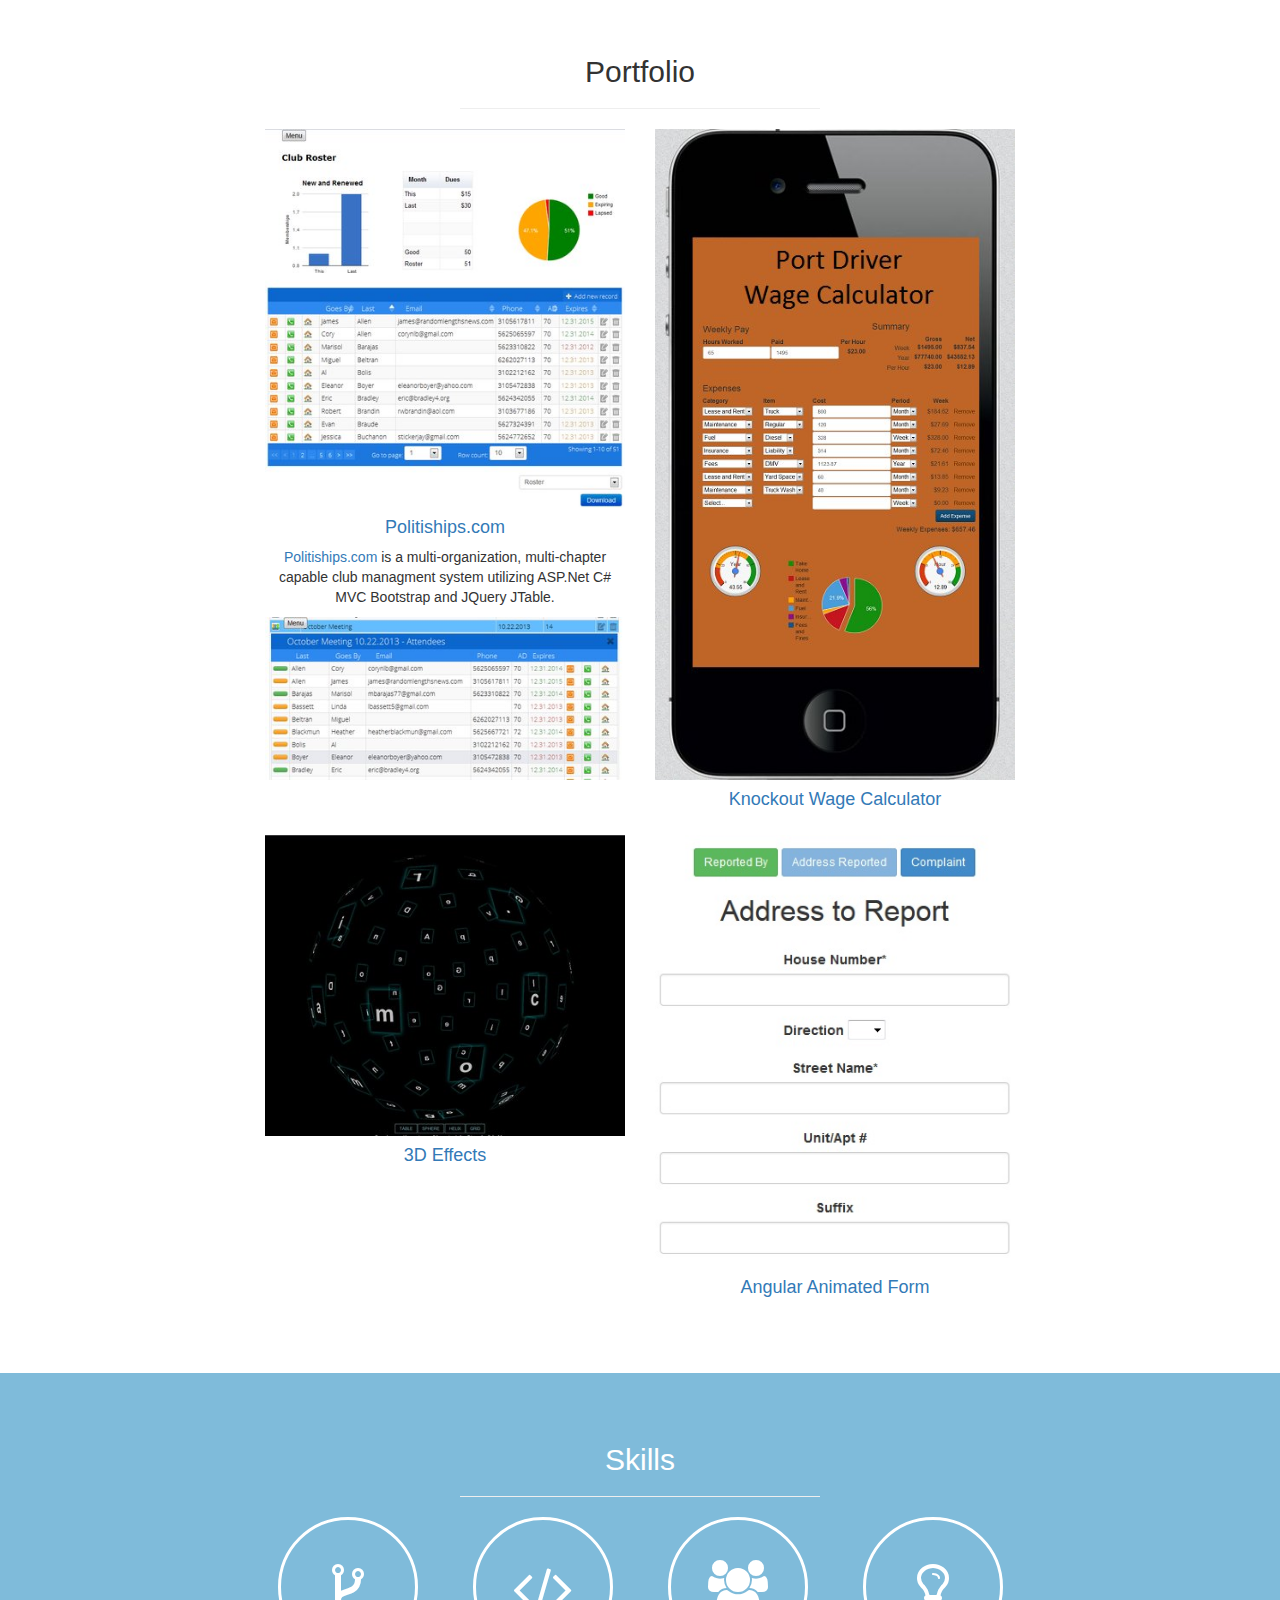
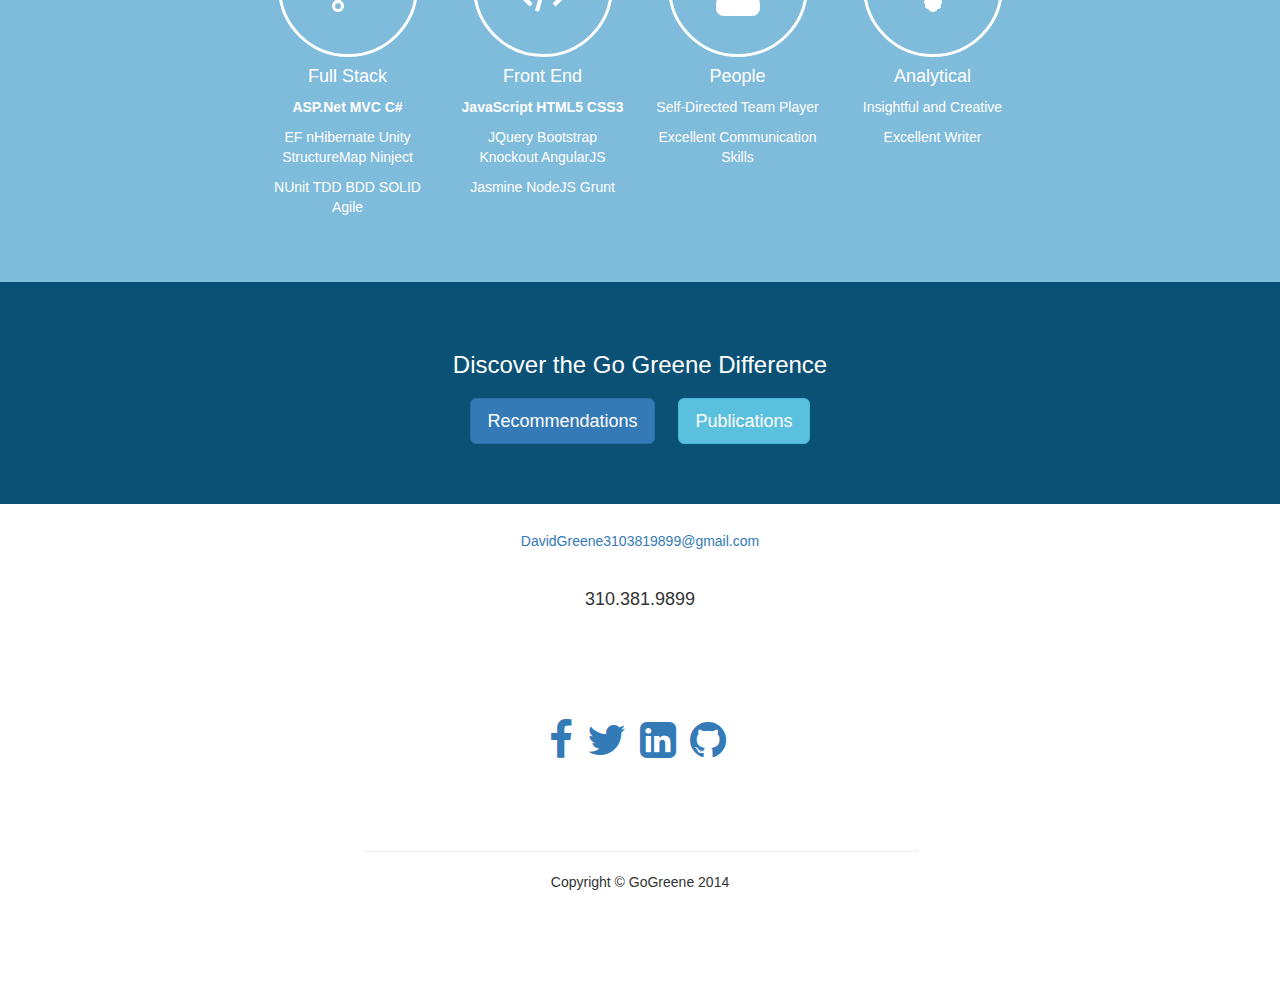
==== commit 7d8290d8: "index opt" ====
--- a/index.html
+++ b/index.html
@@ -13,12 +13,8 @@
     <title>Go Greene</title>
 
 
-    <!-- Bootstrap core CSS -->
-    <link href="css/bootstrap.css" rel="stylesheet">
-
-    <!-- Add custom CSS here -->
-    <link href="css/stylish-portfolio.css" rel="stylesheet">
-    <link href="font-awesome/css/font-awesome.min.css" rel="stylesheet">
+    
+    
 </head>
 
 <body>
@@ -71,7 +67,7 @@
     <!-- Callout -->
     <div class="callout">
         <div class="bottom-text">
-            <h1 class="yellowgreenflat">David Greene</h1>
+            <h1 class="yellowgreenflat"></h1>
         </div>
     </div>
     <!-- /Callout -->
@@ -198,6 +194,7 @@
 	</div>
     <!-- Footer -->
     <footer>
+	<div id="contact"></div>
         <div class="container">
             <div class="row">
                 <div class="col-md-6 col-md-offset-3 text-center">
@@ -221,10 +218,15 @@
         </div>
     </footer>
     <!-- /Footer -->
-
+    <!-- Bootstrap core CSS -->
+    <link rel="stylesheet" href="http://netdna.bootstrapcdn.com/bootstrap/3.1.1/css/bootstrap.min.css">
+
+	<link href="http://netdna.bootstrapcdn.com/font-awesome/4.0.3/css/font-awesome.css" rel="stylesheet">
+    <!-- Add custom CSS here -->
+	<link href="css/stylish-portfolio.css" rel="stylesheet">
     <!-- JavaScript -->
-    <script src="js/jquery-1.10.2.js"></script>
-    <script src="js/bootstrap.js"></script>
+	<script src="http://code.jquery.com/jquery-2.0.3.min.js"></script>
+	<script src="http://netdna.bootstrapcdn.com/bootstrap/3.1.1/js/bootstrap.min.js"></script>
 
     <!-- Custom JavaScript for the Side Menu and Smooth Scrolling -->
     <script>
